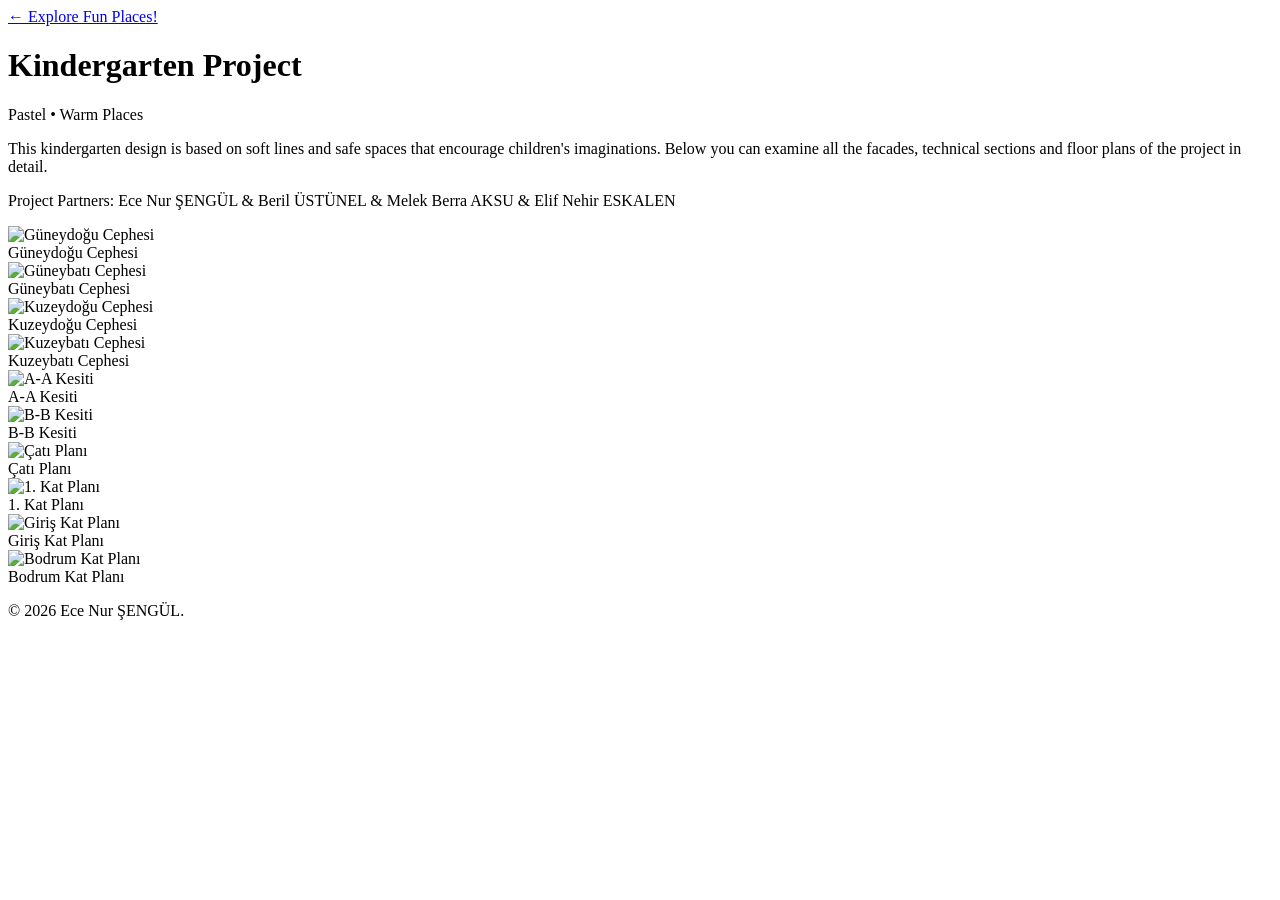
==== proje-detay.html @ 94dea6a0 "Update proje-detay.html" ====
<!DOCTYPE html>
<html lang="tr">
<head>
    <meta charset="UTF-8">
    <meta name="viewport" content="width=device-width, initial-scale=1.0">
    <title> Kindergarten Project - MIM207 Building Information 2 | Details</title>
    <link rel="icon" type="img" href="leaves-svgrepo-com.svg">
    <link href="https://fonts.googleapis.com/css2?family=Comfortaa:wght@400;700&family=Fredoka:wght@300;500;700&display=swap" rel="stylesheet">
    <link rel="stylesheet" href="style.css">
</head>
<body class="page-detail">

    <a href="index.html" class="back-link-sweet">&larr; Explore Fun Places!</a>

    <main class="container detail-content-centered">
    
    <div class="detail-header-centered">
        <h1>Kindergarten Project</h1>
        <div class="detail-category">Pastel &bull; Warm Places</div>
        
        <div class="detail-intro-text">
            <p>This kindergarten design is based on soft lines and safe spaces that encourage children's imaginations. Below you can examine all the facades, technical sections and floor plans of the project in detail.</p>
        </div>
        <div class="detail-intro-text">
            <p> Project Partners: Ece Nur ŞENGÜL & Beril ÜSTÜNEL & Melek Berra AKSU & Elif Nehir ESKALEN</p>
        </div>
    </div>

    
    
    <div class="side-by-side-gallery">
        <div class="gallery-item">
            <img src="gd.png" alt="Güneydoğu Cephesi">
            <div class="image-caption">Güneydoğu Cephesi</div>
        </div>
        <div class="gallery-item">
            <img src="gb.png" alt="Güneybatı Cephesi">
            <div class="image-caption">Güneybatı Cephesi</div>
        </div>
        <div class="gallery-item">
            <img src="kd.png" alt="Kuzeydoğu Cephesi">
            <div class="image-caption">Kuzeydoğu Cephesi</div>
        </div>
        <div class="gallery-item">
            <img src="kb.png" alt="Kuzeybatı Cephesi">
            <div class="image-caption">Kuzeybatı Cephesi</div>
        </div>

        <div class="gallery-item">
            <img src="aa.png" alt="A-A Kesiti">
            <div class="image-caption">A-A Kesiti</div>
        </div>
        <div class="gallery-item">
            <img src="bb.png" alt="B-B Kesiti">
            <div class="image-caption">B-B Kesiti</div>
        </div>

        <div class="gallery-item">
            <img src="çatı.png" alt="Çatı Planı">
            <div class="image-caption">Çatı Planı</div>
        </div>
        <div class="gallery-item">
            <img src="bir.png" alt="1. Kat Planı">
            <div class="image-caption">1. Kat Planı</div>
        </div>
        <div class="gallery-item">
            <img src="giriş.png" alt="Giriş Kat Planı">
            <div class="image-caption">Giriş Kat Planı</div>
        </div>
        <div class="gallery-item">
            <img src="bodrum.png" alt="Bodrum Kat Planı">
            <div class="image-caption">Bodrum Kat Planı</div>
        </div>
    </div>


    <footer class="sweet-footer smaller">
        <div class="container">
            <p>&copy; 2026 Ece Nur ŞENGÜL.</p>
        </div>
    </footer>

</body>
</html>
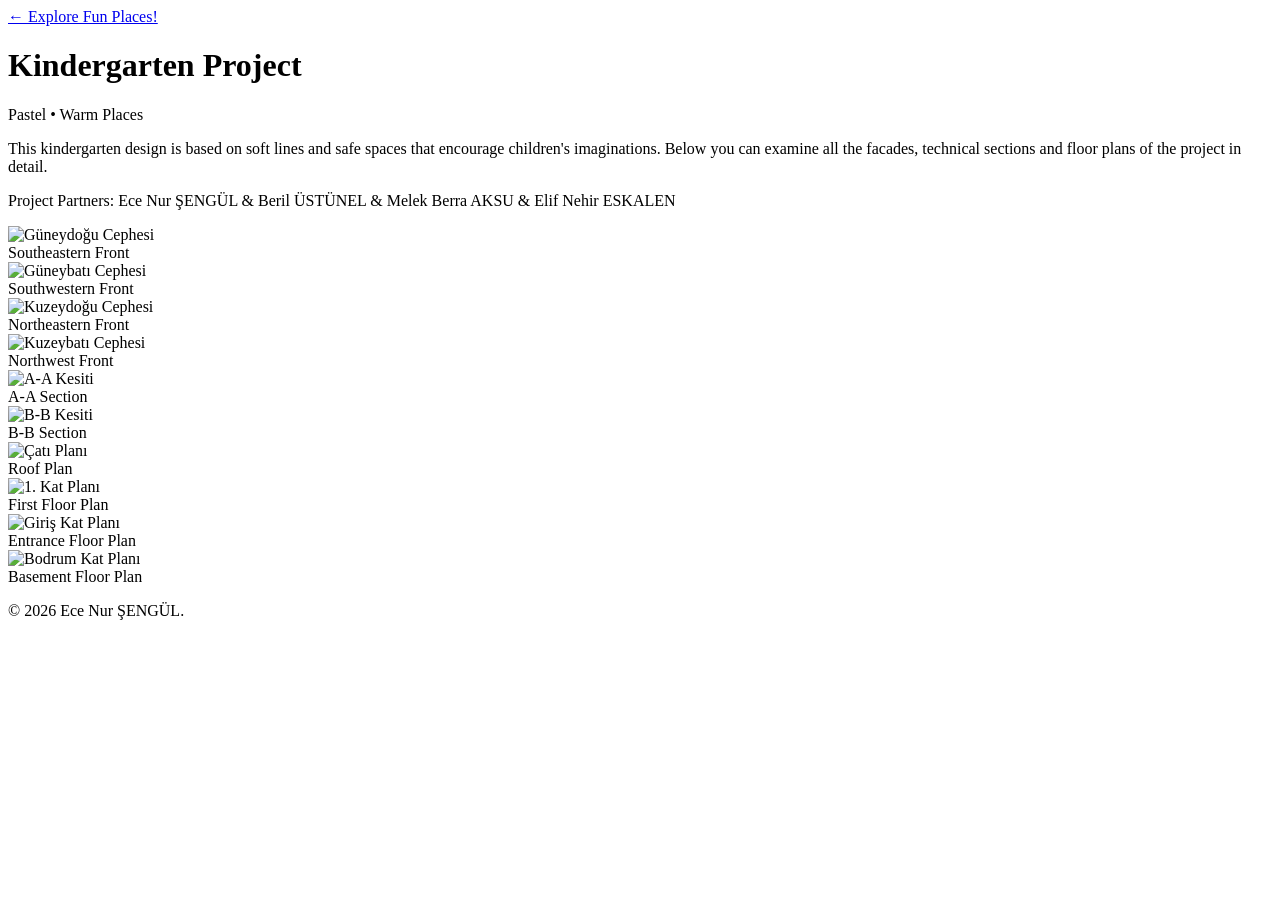
==== commit 6051c2f1: "Update proje-detay.html" ====
--- a/proje-detay.html
+++ b/proje-detay.html
@@ -31,45 +31,45 @@
     <div class="side-by-side-gallery">
         <div class="gallery-item">
             <img src="gd.png" alt="Güneydoğu Cephesi">
-            <div class="image-caption">Güneydoğu Cephesi</div>
+            <div class="image-caption">Southeastern Front</div>
         </div>
         <div class="gallery-item">
             <img src="gb.png" alt="Güneybatı Cephesi">
-            <div class="image-caption">Güneybatı Cephesi</div>
+            <div class="image-caption">Southwestern Front</div>
         </div>
         <div class="gallery-item">
             <img src="kd.png" alt="Kuzeydoğu Cephesi">
-            <div class="image-caption">Kuzeydoğu Cephesi</div>
+            <div class="image-caption">Northeastern Front</div>
         </div>
         <div class="gallery-item">
             <img src="kb.png" alt="Kuzeybatı Cephesi">
-            <div class="image-caption">Kuzeybatı Cephesi</div>
+            <div class="image-caption">Northwest Front</div>
         </div>
 
         <div class="gallery-item">
             <img src="aa.png" alt="A-A Kesiti">
-            <div class="image-caption">A-A Kesiti</div>
+            <div class="image-caption">A-A Section</div>
         </div>
         <div class="gallery-item">
             <img src="bb.png" alt="B-B Kesiti">
-            <div class="image-caption">B-B Kesiti</div>
+            <div class="image-caption">B-B Section</div>
         </div>
 
         <div class="gallery-item">
             <img src="çatı.png" alt="Çatı Planı">
-            <div class="image-caption">Çatı Planı</div>
+            <div class="image-caption">Roof Plan</div>
         </div>
         <div class="gallery-item">
             <img src="bir.png" alt="1. Kat Planı">
-            <div class="image-caption">1. Kat Planı</div>
+            <div class="image-caption">First Floor Plan</div>
         </div>
         <div class="gallery-item">
             <img src="giriş.png" alt="Giriş Kat Planı">
-            <div class="image-caption">Giriş Kat Planı</div>
+            <div class="image-caption">Entrance Floor Plan</div>
         </div>
         <div class="gallery-item">
             <img src="bodrum.png" alt="Bodrum Kat Planı">
-            <div class="image-caption">Bodrum Kat Planı</div>
+            <div class="image-caption">Basement Floor Plan</div>
         </div>
     </div>
 
